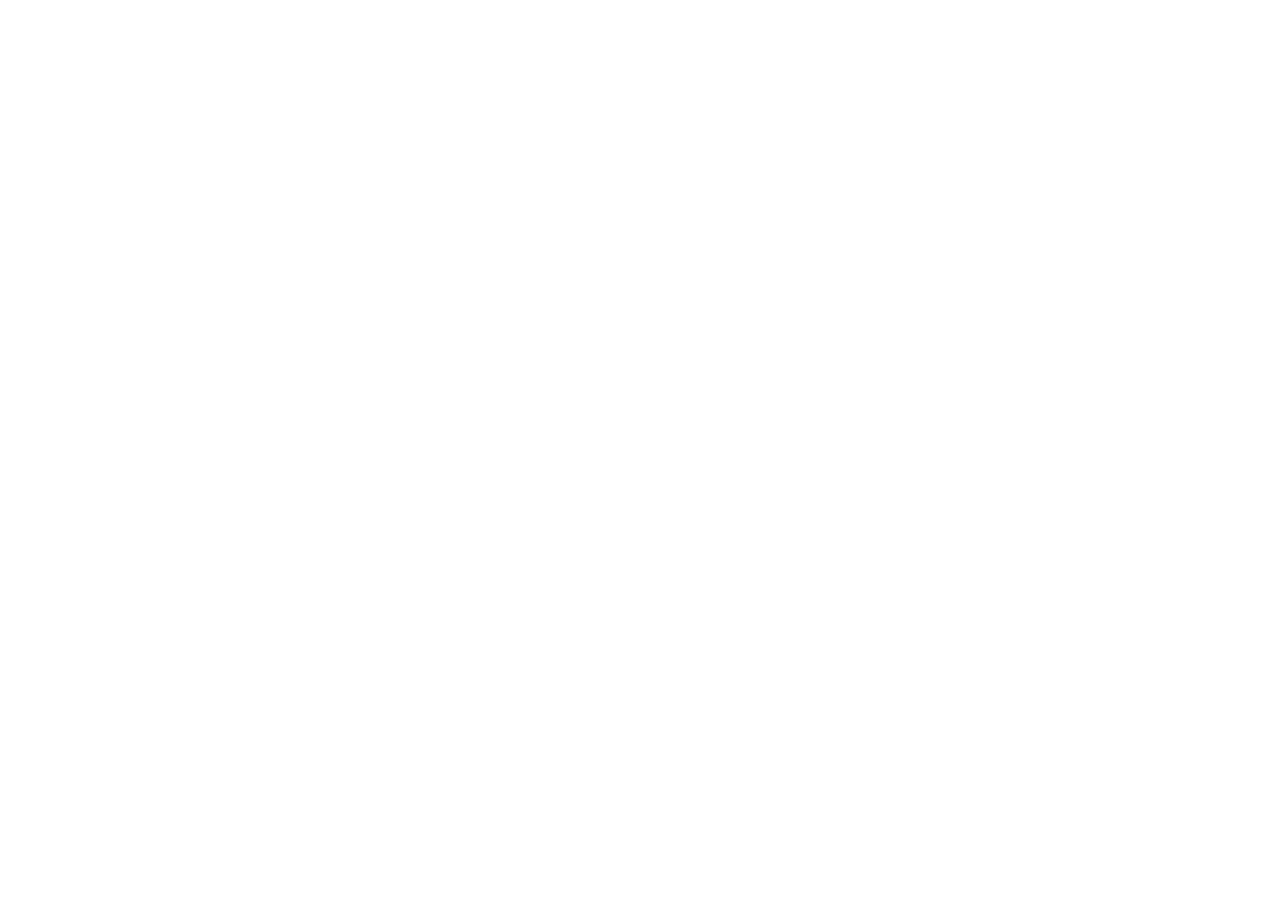
==== My-first-demo/first-demo.html @ 83473317 "first demo" ====
<!DOCTYPE html>
<html lang="en">
<head>
    <meta charset="UTF-8">
    <meta name="viewport" content="width=device-width, initial-scale=1.0">
    <title>My-first-demo</title>
</head>
<body>
    
</body>
</html>
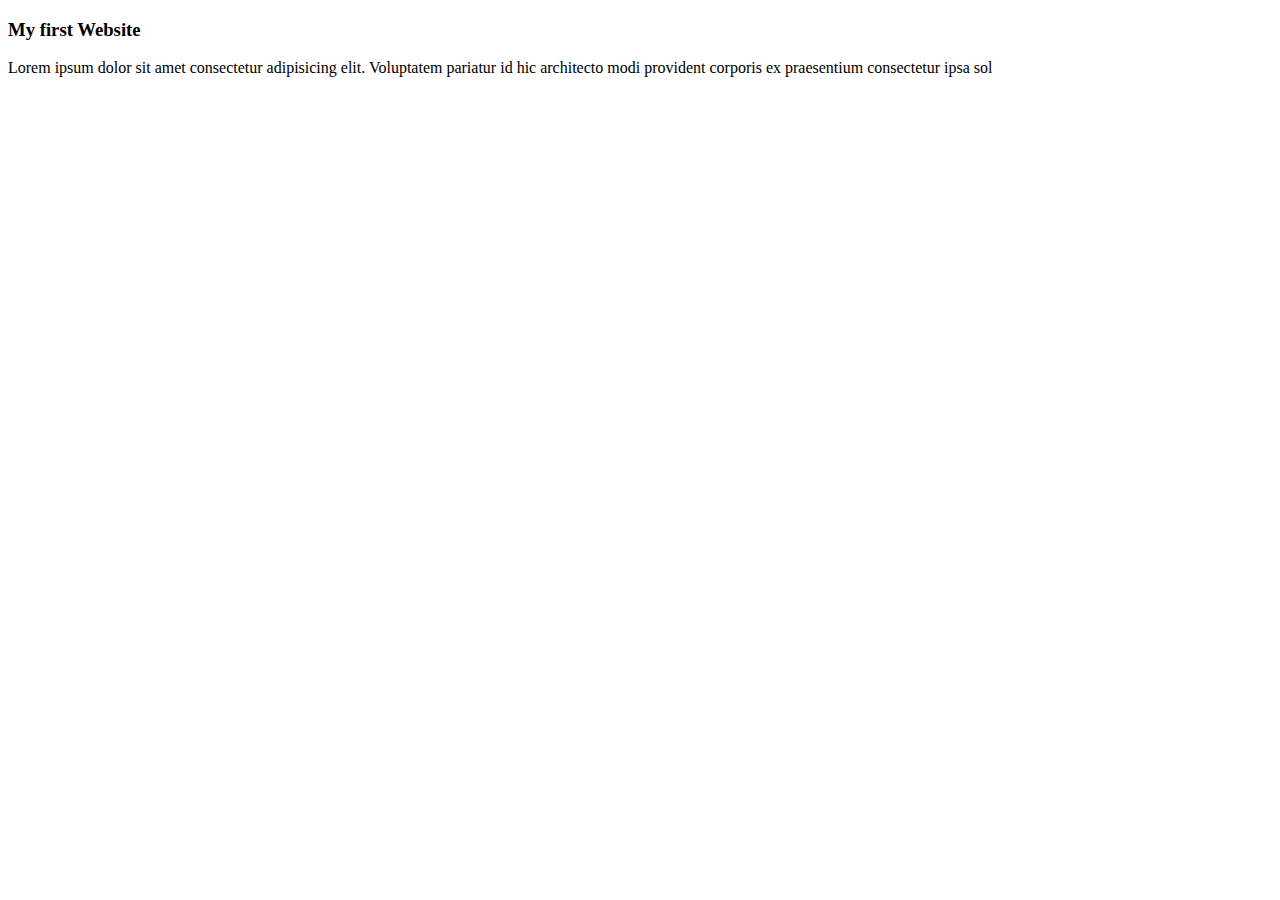
==== commit 7deca56f: "add a website to push" ====
--- a/My-first-demo/first-demo.html
+++ b/My-first-demo/first-demo.html
@@ -6,6 +6,11 @@
     <title>My-first-demo</title>
 </head>
 <body>
+    <div>
+        <h3>My first Website</h3>
+        <p>Lorem ipsum dolor sit amet consectetur adipisicing elit. Voluptatem pariatur id hic architecto modi provident corporis ex praesentium consectetur ipsa sol</p>
+
+    </div>
     
 </body>
 </html>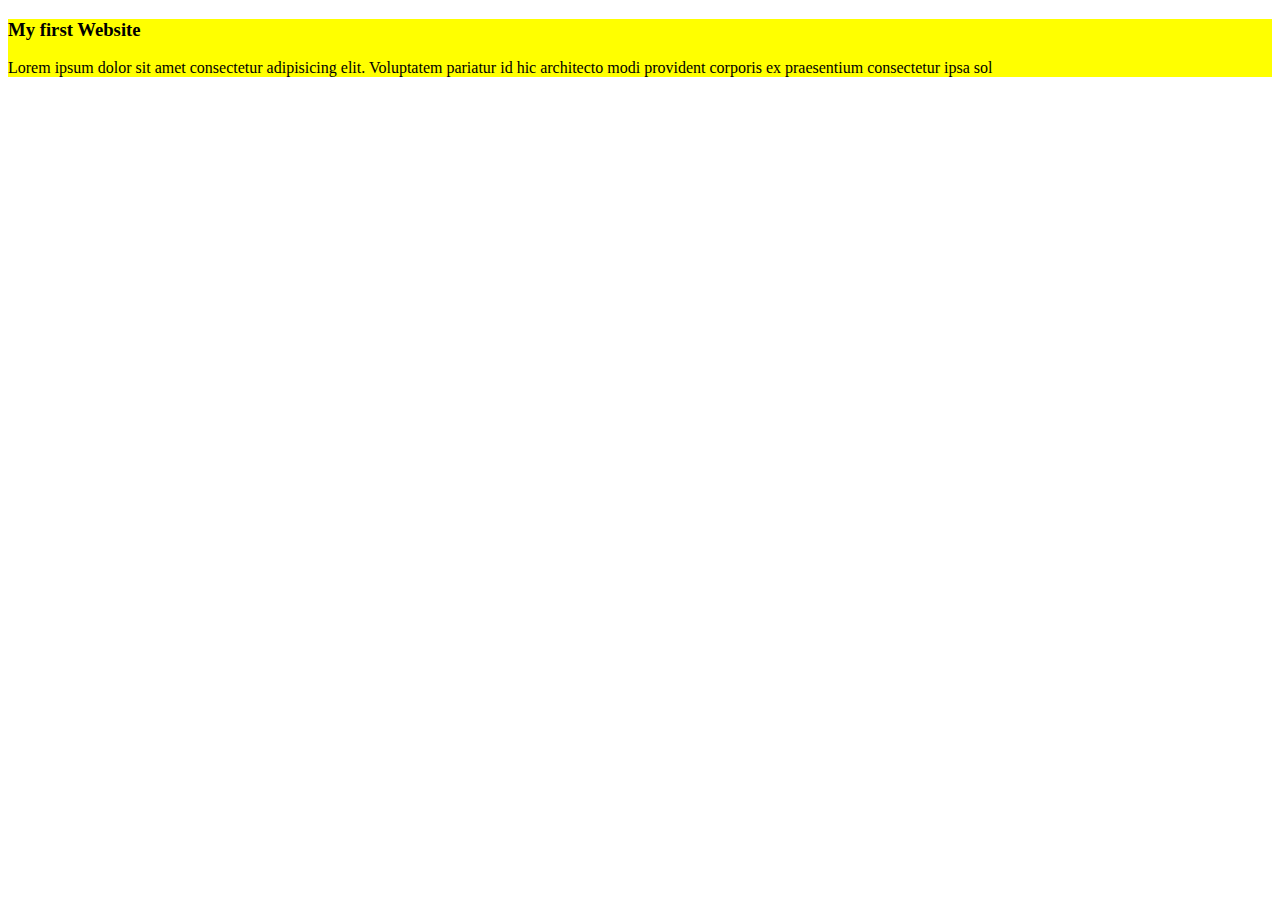
==== commit 593b54b6: "add a website to push code" ====
--- a/My-first-demo/first-demo.html
+++ b/My-first-demo/first-demo.html
@@ -4,6 +4,7 @@
     <meta charset="UTF-8">
     <meta name="viewport" content="width=device-width, initial-scale=1.0">
     <title>My-first-demo</title>
+    <link rel="stylesheet" href="styles.css"
 </head>
 <body>
     <div>
--- a/My-first-demo/styles.css
+++ b/My-first-demo/styles.css
@@ -0,0 +1,3 @@
+div{background-color: yellow;
+
+}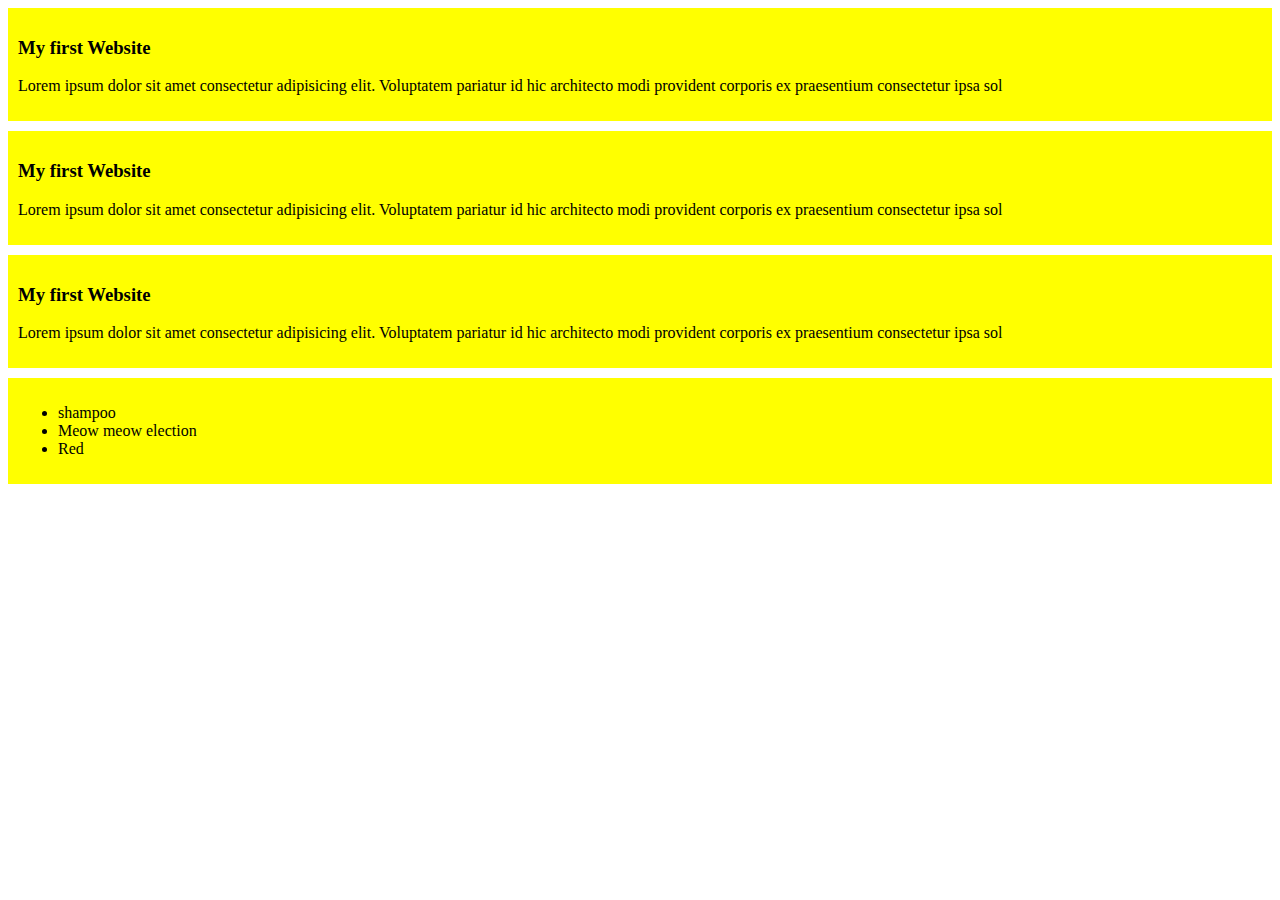
==== commit 6f9c24bd: "add second,third and a list to push code" ====
--- a/My-first-demo/first-demo.html
+++ b/My-first-demo/first-demo.html
@@ -10,7 +10,21 @@
     <div>
         <h3>My first Website</h3>
         <p>Lorem ipsum dolor sit amet consectetur adipisicing elit. Voluptatem pariatur id hic architecto modi provident corporis ex praesentium consectetur ipsa sol</p>
-
+    </div>
+    <div>
+        <h3>My first Website</h3>
+        <p>Lorem ipsum dolor sit amet consectetur adipisicing elit. Voluptatem pariatur id hic architecto modi provident corporis ex praesentium consectetur ipsa sol</p>
+    </div>
+    <div>
+        <h3>My first Website</h3>
+        <p>Lorem ipsum dolor sit amet consectetur adipisicing elit. Voluptatem pariatur id hic architecto modi provident corporis ex praesentium consectetur ipsa sol</p>
+    </div>
+    <div>
+        <ul>
+            <li>shampoo</li>
+            <li>Meow meow election</li>
+            <li>Red</li>
+        </ul>
     </div>
     
 </body>
--- a/My-first-demo/styles.css
+++ b/My-first-demo/styles.css
@@ -1,3 +1,3 @@
-div{background-color: yellow;
-
+div{background-color: yellow; margin-bottom: 10px;
+padding: 10px
 }